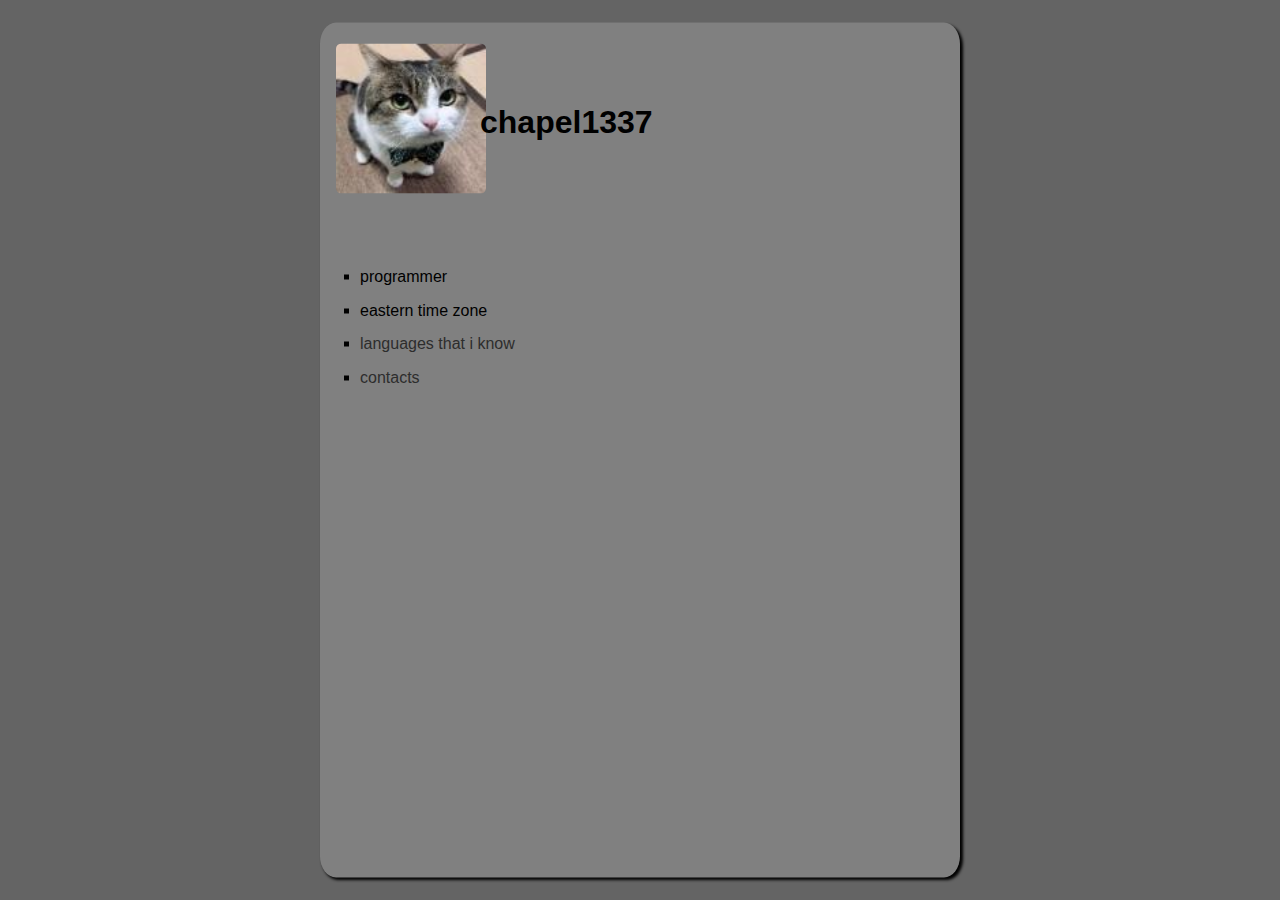
==== index.html @ 1147b23e "Add files via upload" ====
<!DOCTYPE html>
<html lang = "en-US">

<!-- written by chapel1337 -->
<!-- made on 9/12/2022 -->
<!-- added embed picture, and updated bullet points (10/13/2022) -->
<!-- added google analytics, renamed the mobile files, and christmas tree that will appear every december (12/1/2022) -->

<head>
    <meta charset = "UTF-8">
    <meta name = "viewport" content = "width = device-width, initial-scale = 1.0">

    <meta property = "og:image" content = "media/profile.png">
    <meta name = "author" content = "chapel1337">
    <meta name = "description" content = "🗿">

    <script async src = "https://www.googletagmanager.com/gtag/js?id=G-2WJPK262SY"></script>
    <script defer src = "script.js"></script>
    <link rel = "stylesheet" href = "style.css">

    <title> chapel1337 </title>
</head>

<body>

    <div id = "main-container">
        <img src = "media/profile.png" id = "profile" height = "150" width = "150">
        <h1 id = "title"> chapel1337 </h1>

        <ul id = "list">
            <li class = "list-row"> programmer </li>
            <!-- <li class = "list-row"> underachiever </li> -->
            <!-- <li class = "list-row"> homophobic </li> -->
            <li class = "list-row"> eastern time zone </li>
            <li class = "list-row"> <a href = "languages.html">languages that i know</a> </li>
            <li class = "list-row"> <a href = "contacts.html">contacts</a> </li>
        </ul>
    </div>

    <img src = "media/christmas.webp" height = "300" width = "236.25" id = "christmas">

</body>
</html>
---- style.css ----
/* written by chapel1337 */
/* made on 9/12/2022 */

* {
    font-family: Verdana, Geneva, Tahoma, sans-serif;
}

body {
    background-color: rgb(100, 100, 100);
}

#main-container {
    height: 95%;
    width: 50%;    
    position: absolute;
    left: 50%;
    top: 50%;
    transform: translate(-50%, -50%);
    background-color: grey;
    border-radius: 2.5%;
    box-shadow: 2.5px 2.5px 3px;
}

#profile {
    position: absolute;
    left: 2.5%;
    top: 2.5%;
    border-radius: 3.5%;
}

#title {
    position: absolute;
    left: 25%;
    top: 7%;
}
#list {
    position: absolute;
    top: 25%;
}

.list-row {
    list-style-type: square;
    margin-top: 10%;
}

a, a:link {
    transition-duration: 1s;

    text-decoration: none;
    color: rgb(45, 45, 45);
}

a:hover {
    transition-duration: 1s;
    color: black;
}

#back {
    position: absolute;
    bottom: 10px;
    right: 15px;
}

#christmas {
    position: absolute;
    left: 5px;
    bottom: 5px;
}
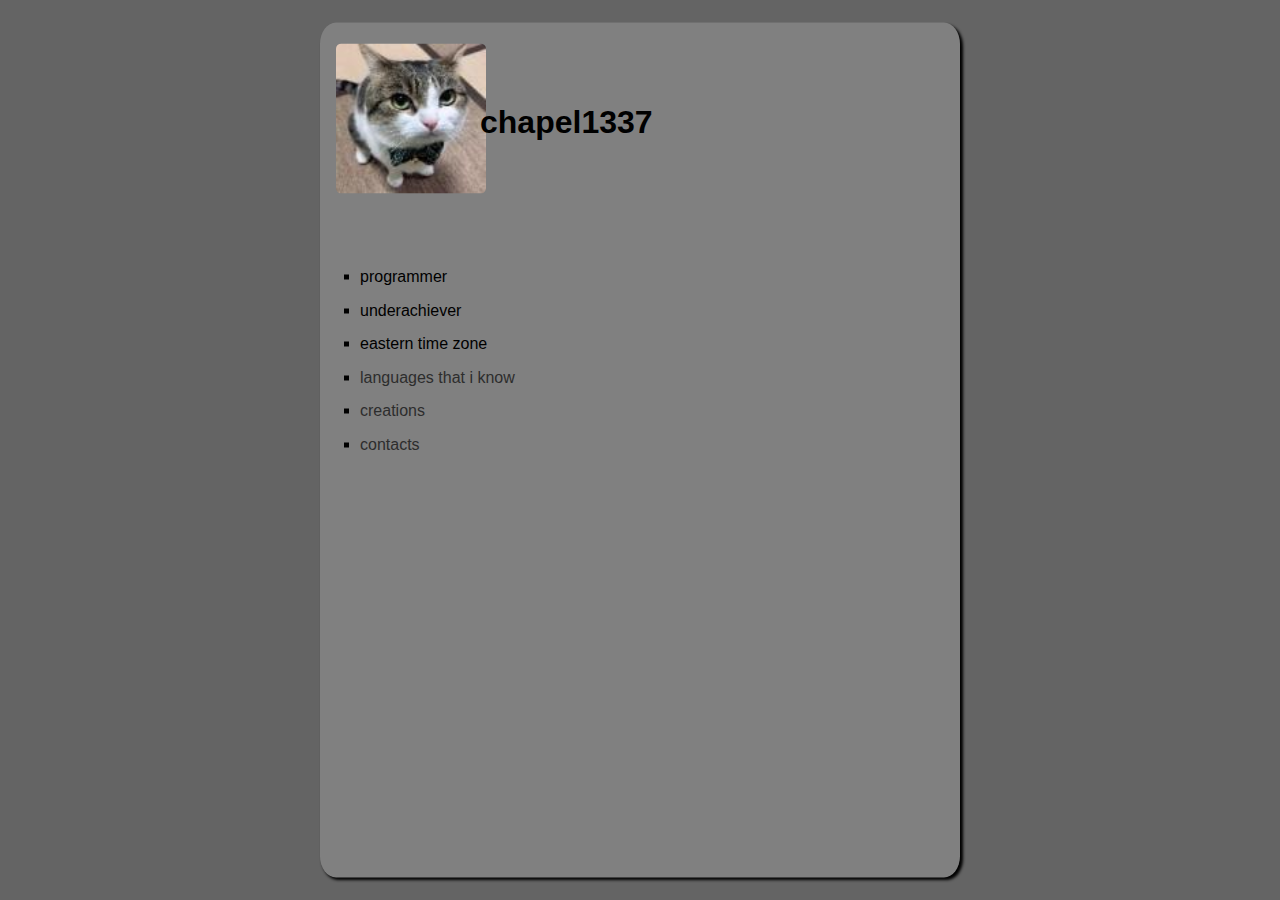
==== commit e650092b: "Add files via upload" ====
--- a/index.html
+++ b/index.html
@@ -29,11 +29,12 @@
 
         <ul id = "list">
             <li class = "list-row"> programmer </li>
-            <!-- <li class = "list-row"> underachiever </li> -->
+            <li class = "list-row"> underachiever </li>
             <!-- <li class = "list-row"> homophobic </li> -->
             <li class = "list-row"> eastern time zone </li>
-            <li class = "list-row"> <a href = "languages.html">languages that i know</a> </li>
-            <li class = "list-row"> <a href = "contacts.html">contacts</a> </li>
+            <li class = "list-row"> <a href = "languages.html"> languages that i know </a> </li>
+            <li class = "list-row"> <a href = "creations.html"> creations </a> </li>
+            <li class = "list-row"> <a href = "contacts.html"> contacts </a> </li>
         </ul>
     </div>
 
--- a/style.css
+++ b/style.css
@@ -1,5 +1,6 @@
 /* written by chapel1337 */
 /* made on 9/12/2022 */
+/* updated on 12/1/2022 */
 
 * {
     font-family: Verdana, Geneva, Tahoma, sans-serif;
@@ -9,22 +10,32 @@
     background-color: rgb(100, 100, 100);
 }
 
+/* why is this blurring? whenever it's scrollable??? */
 #main-container {
     height: 95%;
-    width: 50%;    
+    width: 50%;
+
     position: absolute;
     left: 50%;
     top: 50%;
     transform: translate(-50%, -50%);
+
     background-color: grey;
     border-radius: 2.5%;
     box-shadow: 2.5px 2.5px 3px;
+
+    overflow-y: scroll;
+}
+
+#main-container::-webkit-scrollbar {
+    display: none;
 }
 
 #profile {
     position: absolute;
     left: 2.5%;
     top: 2.5%;
+
     border-radius: 3.5%;
 }
 
@@ -33,6 +44,7 @@
     left: 25%;
     top: 7%;
 }
+
 #list {
     position: absolute;
     top: 25%;
@@ -52,6 +64,7 @@
 
 a:hover {
     transition-duration: 1s;
+
     color: black;
 }
 
@@ -63,6 +76,6 @@
 
 #christmas {
     position: absolute;
-    left: 5px;
-    bottom: 5px;
+    left: 2.5%;
+    bottom: 2.5%;
 }